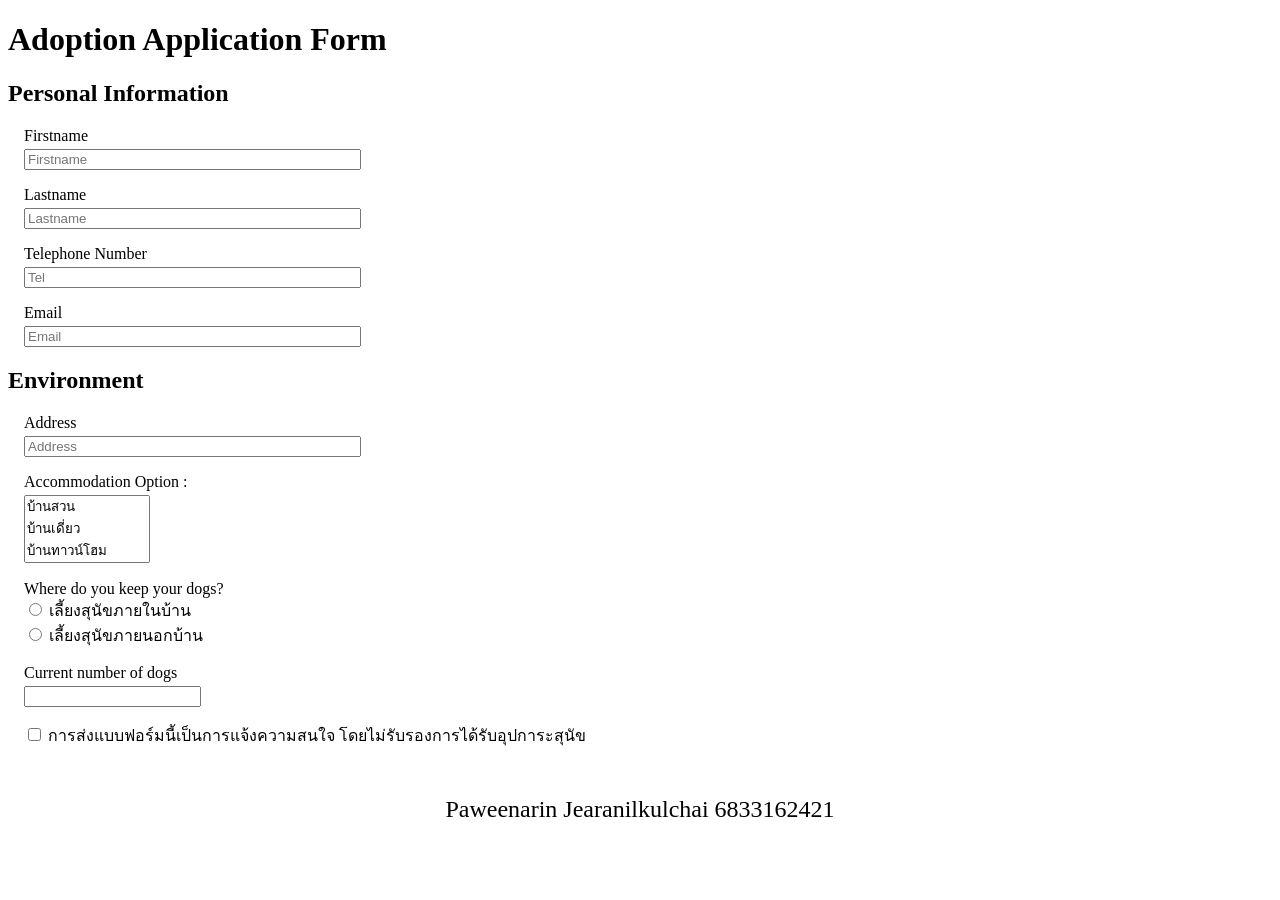
==== adoptme.html @ df97ddc2 "finish" ====
<!DOCTYPE html>
<html>
    <head>
        <title>Information</title>
        <link rel="stylesheet" href="style.css"> 
    </head>
    <body>
        <h1>Adoption Application Form</h1>
        <form>
        <h2>Personal Information</h2>
            <div class="formbox">
                <label for="firstname">Firstname</label>
                <input type="text" id="firstname" name="firstname" size="40" placeholder="Firstname">
            </div>
            <div class="formbox">
                <label for="lastname">Lastname</label>
                <input type="text" id="lastname" name="lastname" size="40" placeholder="Lastname">
            </div>
            <div class="formbox">
                <label for="tel">Telephone Number</label>
                <input type="tel" id="tel" name="tel" size="40" placeholder="Tel">
            </div>
            <div class="formbox">
                <label for="email">Email</label>
                <input type="email" id="email" name="email" size="40" placeholder="Email">
            </div>
        <h2>Environment</h2>
            <div class="formbox">
                <label for="address">Address</label>
                <input type="text" id="address" name="address" size="40" placeholder="Address">
            </div>
            <div class="formbox">
                <label for="accommodation">Accommodation Option :</label>
                <select id="accommodation" name="accommodation" size="3">
                    <option value="garden">บ้านสวน</option>
                    <option value="detached">บ้านเดี่ยว</option>
                    <option value="townhome">บ้านทาวน์โฮม</option>
                    <option value="condo">คอนโดมิเนียม/หอพัก</option>
                </select>
            </div>
            <div class="inlinebox">
                <label>Where do you keep your dogs?</label>
                <div>
                    <input type="radio" id="indoor" name="living_place" value="indoor">
                    <label for="indoor">เลี้ยงสุนัขภายในบ้าน</label>
                </div>
                <div>
                    <input type="radio" id="outdoor" name="living_place" value="outdoor">
                    <label for="outdoor">เลี้ยงสุนัขภายนอกบ้าน</label>
                </div>
            </div>
            <div class="formbox">
                <label for="dogs_amount">Current number of dogs</label>
                <input type="number" id="dogs_amount" name="dogs_amount" min="0">
            </div>
            <div class="inlinebox">
                <input type="checkbox" id="agreement" name="agreement">
                <label for="agreement">การส่งแบบฟอร์มนี้เป็นการแจ้งความสนใจ โดยไม่รับรองการได้รับอุปการะสุนัข</label>
            </div>
        </form>
        <p class="student_info" id="adoptme">Paweenarin Jearanilkulchai 6833162421</p>
    </body>
</html>
---- style.css ----
button {
    background-color: black;
    padding: 8px;
    border-radius: 8px;
    border: none;
}

button:hover {
    background-color: greenyellow;
}

button a {
    color: white;
    text-decoration: none;
    padding: 8px;
}

button a:hover {
    color: black;
}


.dogs_info {
    display: flex;
    flex-wrap: wrap;
}

.dog_info {
    margin: 1em;
}

.dog_pic {
    width: 20em;
    height: 20em;
    object-fit: cover;
    margin-bottom: 8px;
}

.formbox {
    margin: 1em;
}

.formbox label {
    display: block;
    margin-bottom: 4px;
}

.inlinebox {
    margin: 1em;
}

.student_info {
    margin-top: 2em;
    font-size: 1.5em;
}

#adoptme {
    text-align: center;
}
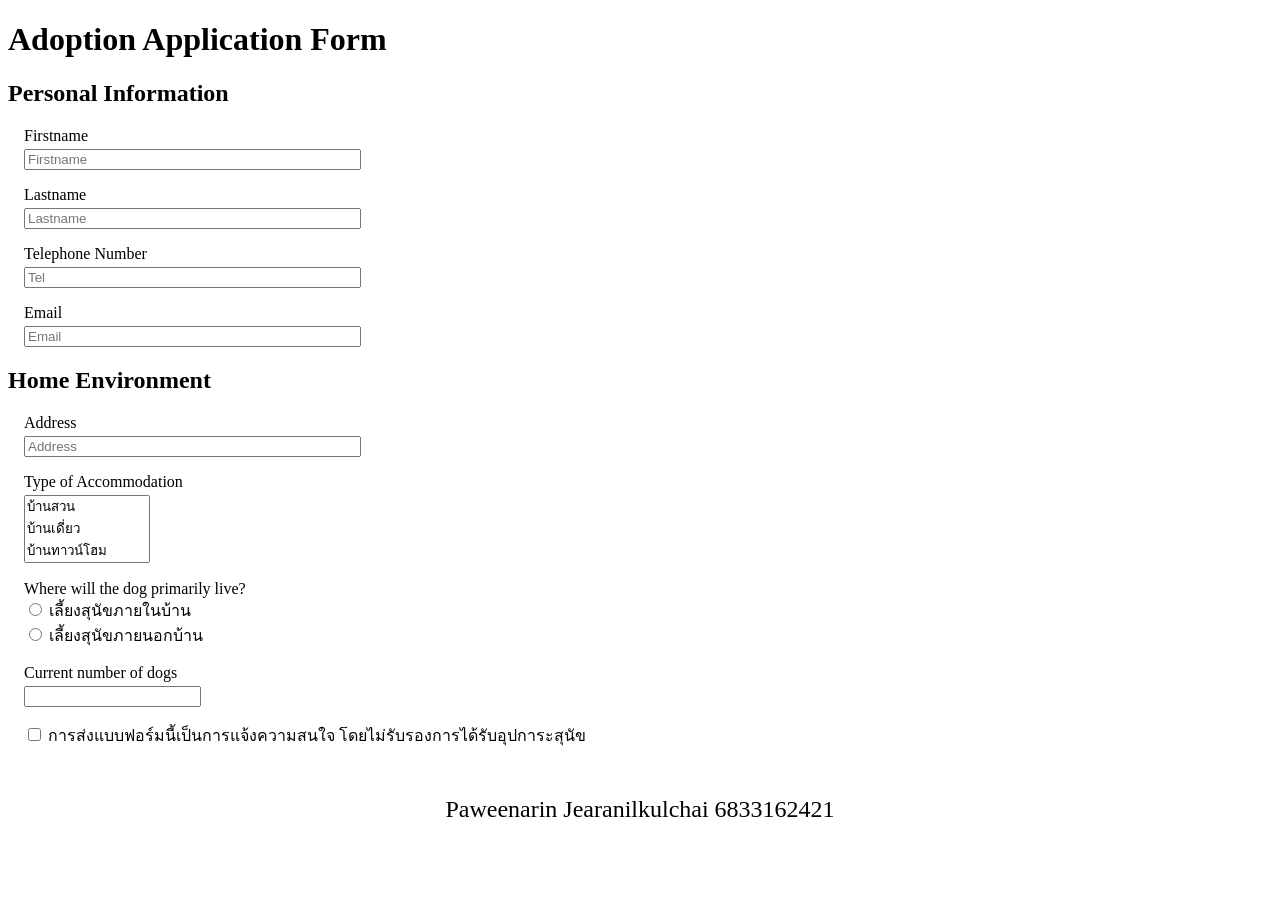
==== commit 66eee94c: "edit adoptme detail" ====
--- a/adoptme.html
+++ b/adoptme.html
@@ -24,13 +24,13 @@
                 <label for="email">Email</label>
                 <input type="email" id="email" name="email" size="40" placeholder="Email">
             </div>
-        <h2>Environment</h2>
+        <h2>Home Environment</h2>
             <div class="formbox">
                 <label for="address">Address</label>
                 <input type="text" id="address" name="address" size="40" placeholder="Address">
             </div>
             <div class="formbox">
-                <label for="accommodation">Accommodation Option :</label>
+                <label for="accommodation">Type of Accommodation</label>
                 <select id="accommodation" name="accommodation" size="3">
                     <option value="garden">บ้านสวน</option>
                     <option value="detached">บ้านเดี่ยว</option>
@@ -39,7 +39,7 @@
                 </select>
             </div>
             <div class="inlinebox">
-                <label>Where do you keep your dogs?</label>
+                <label>Where will the dog primarily live?</label>
                 <div>
                     <input type="radio" id="indoor" name="living_place" value="indoor">
                     <label for="indoor">เลี้ยงสุนัขภายในบ้าน</label>
